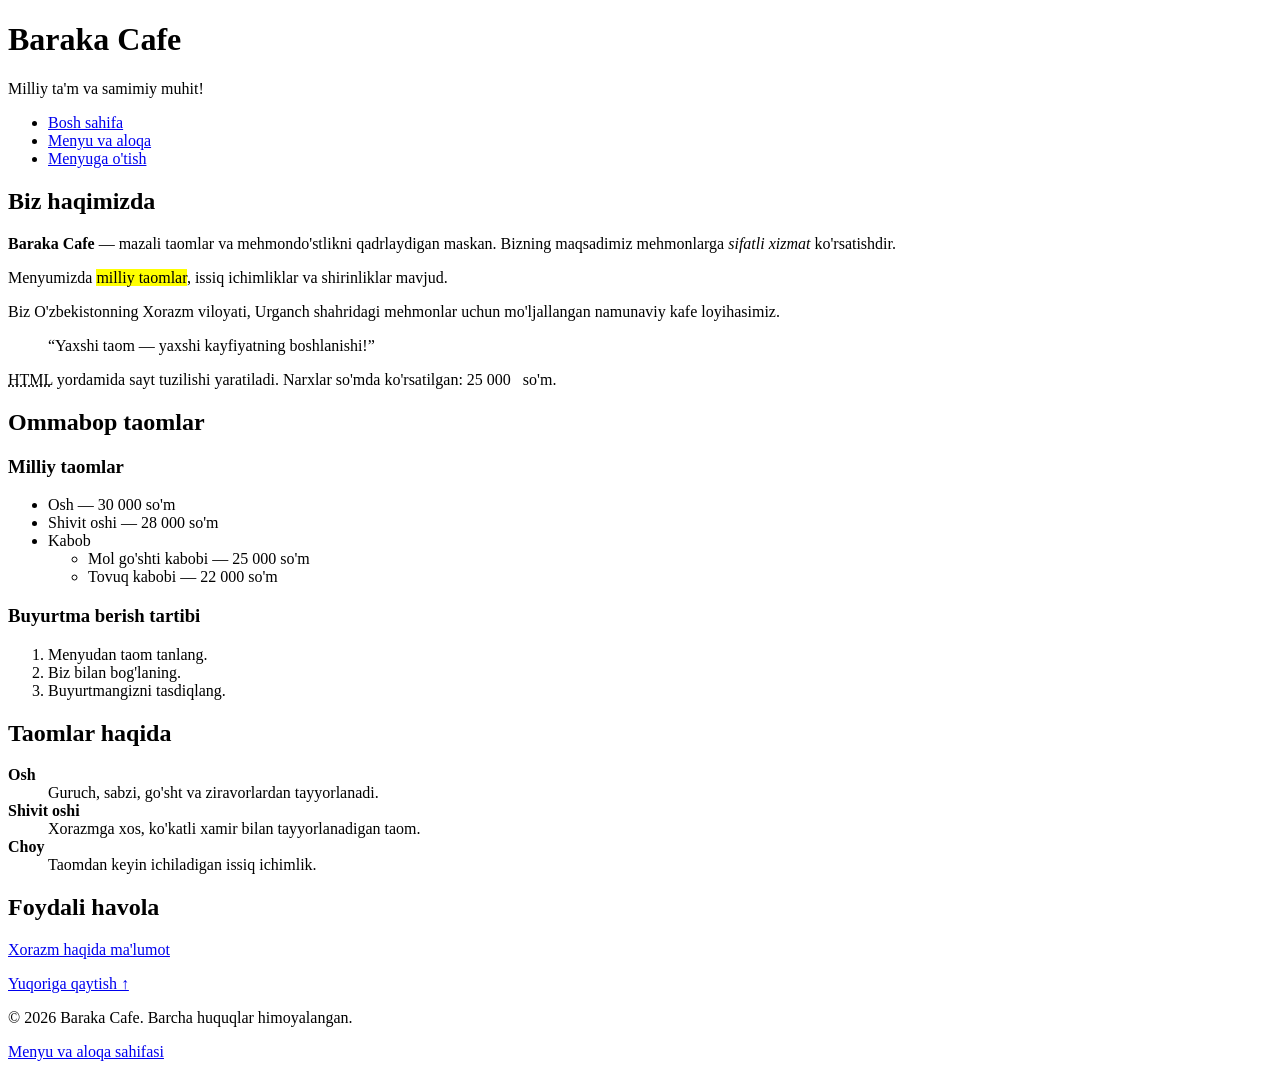
==== 1-amaliy mashg'ulot/index.html @ ed85c639 "1-amaliy mashg'ulot papkasini yuklash" ====
<!DOCTYPE html>
<html lang="uz">
<head>
    <meta charset="UTF-8">
    <meta name="viewport" content="width=device-width, initial-scale=1.0">
    <meta name="description" content="Urganchdagi kafe menyusi, milliy taomlar va ichimliklar.">
    <title>Baraka Cafe — Bosh sahifa</title>
    <link rel="stylesheet" href="css/style.css">
</head>
<body id="yuqori">

    <header>
        <h1>Baraka Cafe</h1>
        <p>Milliy ta'm va samimiy muhit!</p>
    </header>

    <nav>
        <ul>
            <li><a href="index.html">Bosh sahifa</a></li>
            <li><a href="batafsil.html">Menyu va aloqa</a></li>
            <li><a href="#menyu">Menyuga o'tish</a></li>
        </ul>
    </nav>

    <main>
        <section>
            <h2>Biz haqimizda</h2>
            <p>
                <strong>Baraka Cafe</strong> — mazali taomlar va
                mehmondo'stlikni qadrlaydigan maskan.
                Bizning maqsadimiz mehmonlarga <em>sifatli xizmat</em>
                ko'rsatishdir.
            </p>

            <p>
                Menyumizda <mark>milliy taomlar</mark>, issiq
                ichimliklar va shirinliklar mavjud.
            </p>

            <p>
                Biz O'zbekistonning Xorazm viloyati,
                Urganch shahridagi mehmonlar uchun mo'ljallangan
                namunaviy kafe loyihasimiz.
            </p>

            <blockquote>
                “Yaxshi taom — yaxshi kayfiyatning boshlanishi!”
            </blockquote>

            <p>
                <abbr title="HyperText Markup Language">HTML</abbr>
                yordamida sayt tuzilishi yaratiladi.
                Narxlar so'mda ko'rsatilgan: 25 000 &nbsp; so'm.
            </p>
        </section>

        <section id="menyu">
            <h2>Ommabop taomlar</h2>

            <h3>Milliy taomlar</h3>
            <ul>
                <li>Osh — 30 000 so'm</li>
                <li>Shivit oshi — 28 000 so'm</li>
                <li>
                    Kabob
                    <ul>
                        <li>Mol go'shti kabobi — 25 000 so'm</li>
                        <li>Tovuq kabobi — 22 000 so'm</li>
                    </ul>
                </li>
            </ul>

            <h3>Buyurtma berish tartibi</h3>
            <ol>
                <li>Menyudan taom tanlang.</li>
                <li>Biz bilan bog'laning.</li>
                <li>Buyurtmangizni tasdiqlang.</li>
            </ol>
        </section>

        <section>
            <h2>Taomlar haqida</h2>
            <dl>
                <dt><strong>Osh</strong></dt>
                <dd>Guruch, sabzi, go'sht va ziravorlardan tayyorlanadi.</dd>

                <dt><strong>Shivit oshi</strong></dt>
                <dd>Xorazmga xos, ko'katli xamir bilan tayyorlanadigan taom.</dd>

                <dt><strong>Choy</strong></dt>
                <dd>Taomdan keyin ichiladigan issiq ichimlik.</dd>
            </dl>
        </section>

        <section>
            <h2>Foydali havola</h2>
            <p>
                <a href="https://uz.wikipedia.org/wiki/Xorazm"
                   target="_blank" rel="noopener">
                    Xorazm haqida ma'lumot
                </a>
            </p>
            <p><a href="#yuqori">Yuqoriga qaytish ↑</a></p>
        </section>
    </main>

    <footer>
        <p>&copy; 2026 Baraka Cafe. Barcha huquqlar himoyalangan.</p>
        <p><a href="batafsil.html">Menyu va aloqa sahifasi</a></p>
    </footer>

</body>
</html>
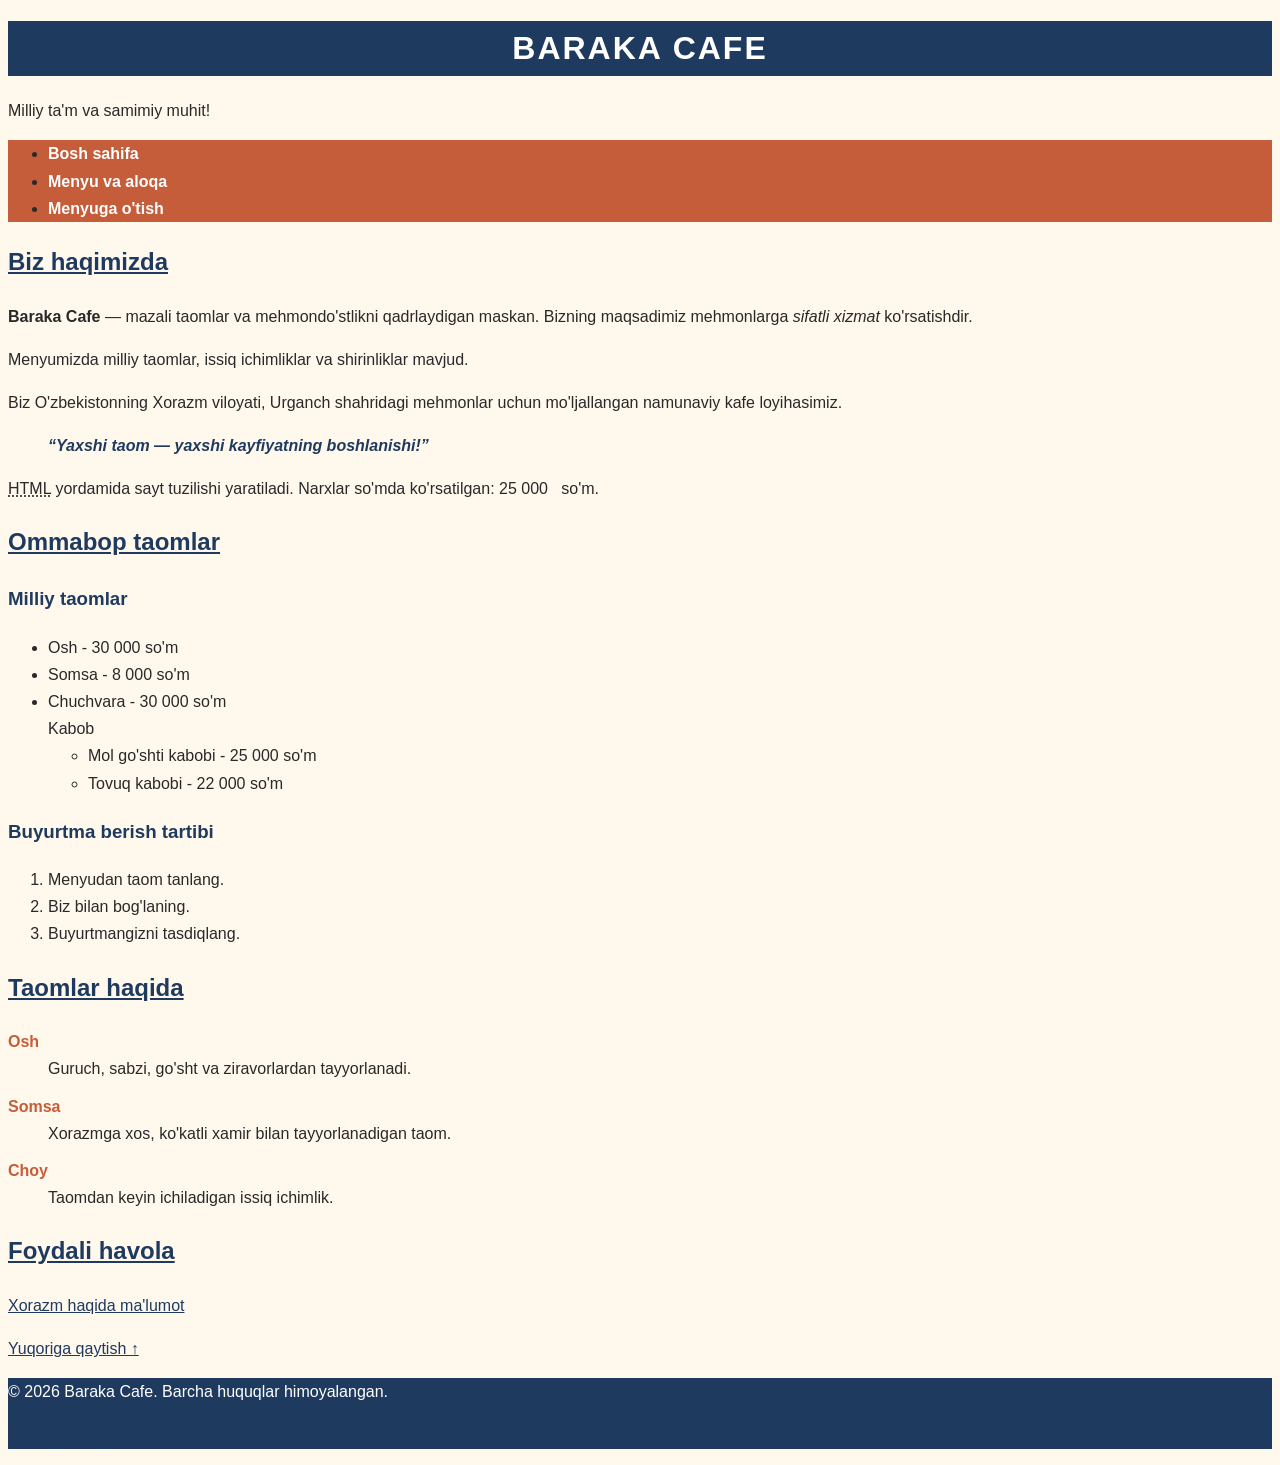
==== commit 880dee20: "Yangilandi: 1-amaliy mashg'ulot index.html Updated menu items and prices in the cafe's HTML page." ====
--- a/1-amaliy mashg'ulot/index.html
+++ b/1-amaliy mashg'ulot/index.html
@@ -1,4 +1,3 @@
-
 <!DOCTYPE html>
 <html lang="uz">
 <head>
@@ -34,7 +33,7 @@
             </p>
 
             <p>
-                Menyumizda <mark>milliy taomlar</mark>, issiq
+                Menyumizda milliy taomlar, issiq
                 ichimliklar va shirinliklar mavjud.
             </p>
 
@@ -60,13 +59,13 @@
 
             <h3>Milliy taomlar</h3>
             <ul>
-                <li>Osh — 30 000 so'm</li>
-                <li>Shivit oshi — 28 000 so'm</li>
-                <li>
+                <li>Osh - 30 000 so'm</li>
+                <li>Somsa - 8 000 so'm</li>
+                <li>Chuchvara - 30 000 so'm</li>
                     Kabob
                     <ul>
-                        <li>Mol go'shti kabobi — 25 000 so'm</li>
-                        <li>Tovuq kabobi — 22 000 so'm</li>
+                        <li>Mol go'shti kabobi - 25 000 so'm</li>
+                        <li>Tovuq kabobi - 22 000 so'm</li>
                     </ul>
                 </li>
             </ul>
@@ -85,7 +84,7 @@
                 <dt><strong>Osh</strong></dt>
                 <dd>Guruch, sabzi, go'sht va ziravorlardan tayyorlanadi.</dd>
 
-                <dt><strong>Shivit oshi</strong></dt>
+                <dt><strong>Somsa</strong></dt>
                 <dd>Xorazmga xos, ko'katli xamir bilan tayyorlanadigan taom.</dd>
 
                 <dt><strong>Choy</strong></dt>
--- a/1-amaliy mashg'ulot/css/style.css
+++ b/1-amaliy mashg'ulot/css/style.css
@@ -0,0 +1,97 @@
+
+
+:root {
+    --asosiy: #1f3a5f;
+    --urg-u: #c65d3a;
+    --fon: #fff8ed;
+    --matn: #292929;
+}
+
+body {
+    font-family: Arial, Helvetica, sans-serif;
+    font-size: 16px;
+    font-weight: 400;
+    font-style: normal;
+    line-height: 1.7;
+    color: var(--matn);
+    background-color: var(--fon);
+}
+
+
+h1 {
+    color: white;
+    background-color: var(--asosiy);
+    text-align: center;
+    text-transform: uppercase;
+    letter-spacing: 2px;
+}
+
+h2, h3 {
+    color: var(--asosiy);
+}
+
+h2 {
+    text-decoration: underline;
+}
+
+
+nav {
+    background-color: #c65d3a;
+}
+
+nav a {
+    color: white;
+    font-weight: bold;
+    text-decoration: none;
+}
+
+a {
+    color: #1f3a5f;
+}
+
+a:visited {
+    color: #674ea7;
+}
+
+a:hover {
+    color: rgb(198, 93, 58);
+    text-decoration: underline;
+}
+
+
+p {
+    text-align: left;
+}
+
+blockquote {
+    color: #1f3a5f;
+    font-style: italic;
+    font-weight: bold;
+}
+
+dt {
+    color: #c65d3a;
+    font-weight: bold;
+}
+
+dd {
+    margin-bottom: 10px;
+}
+
+.izoh {
+    font-style: italic;
+    color: #1f3a5f;
+}
+
+/* Aloqa */
+#aloqa {
+    background-color: rgba(198, 93, 58, 0.10);
+}
+
+/* Pastki qism */
+footer {
+    color: white;
+    background-color: #1f3a5f;
+    text-align: center;
+}
+
